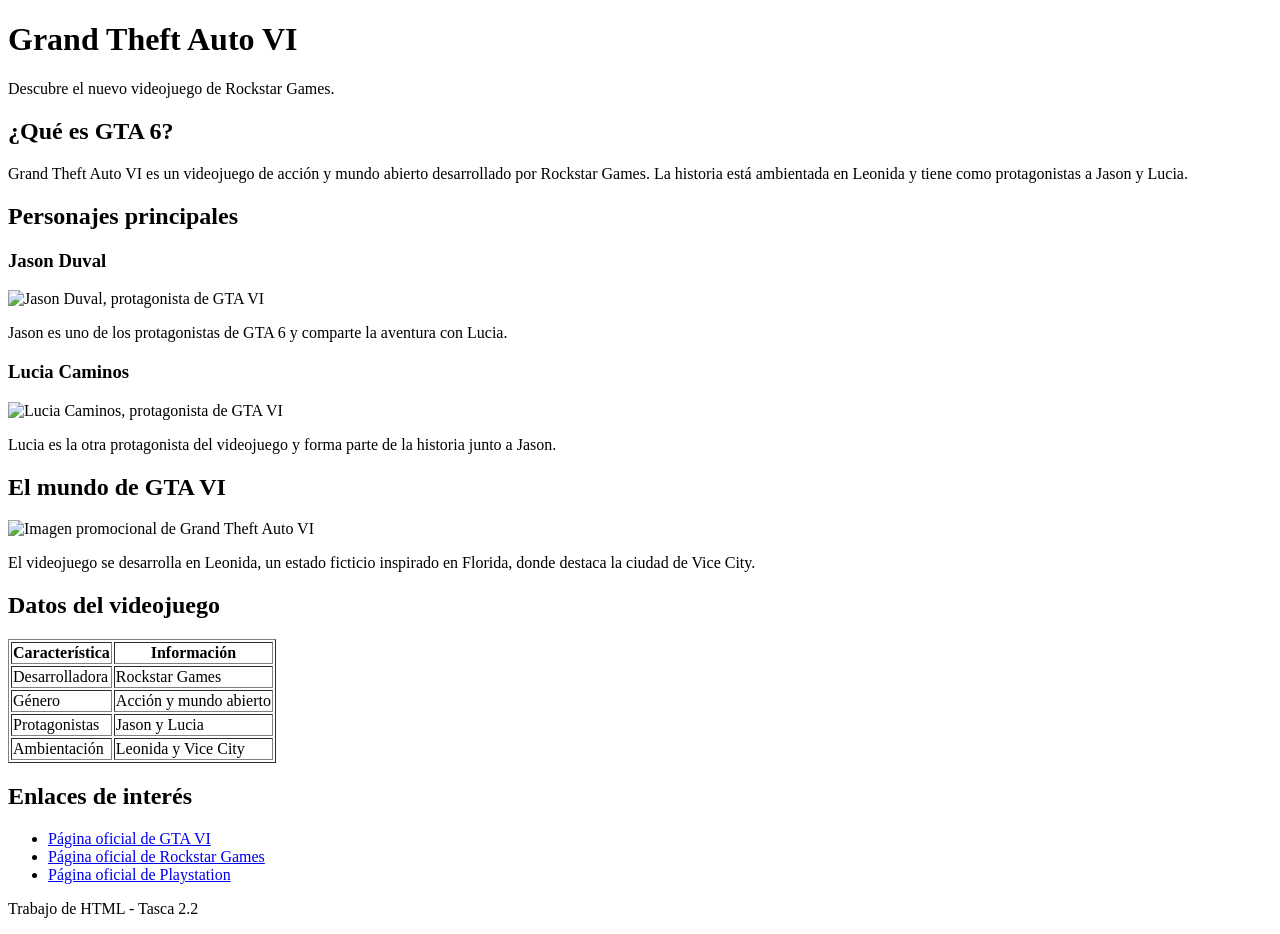
==== Tasca2_2_Enrique_Rosa/index.html @ 7d092496 "Add files via upload" ====
<!DOCTYPE html>
<html lang="es">
<head>
    <!-- Configuración básica y metadatos -->
    <meta charset="UTF-8">
    <meta name="viewport" content="width=device-width, initial-scale=1.0">
    
    <!-- Metadatos SEO -->
    <title>GTA VI - Grand Theft Auto VI</title>

    <!-- Descripción de la página -->
    
    <meta name="description" content="Información sobre el videojuego Grand Theft Auto VI.">
    <!-- Palabras clave -->
    
    <meta name="keywords" content="GTA 6, Grand Theft Auto VI, Rockstar Games, videojuego">
    <!-- Autor de la página -->
    
    <meta name="author" content="Enrique Rosa Sousa">
</head>
<body>
    <!-- Encabezado Principal -->
    <header>
        <h1>Grand Theft Auto VI</h1>
        <p>Descubre el nuevo videojuego de Rockstar Games.</p>
    </header>
    <!-- Contenido principal de la página -->
    <main>
    <!-- Presentación del videojuego-->
    <section>
        <h2>¿Qué es GTA 6?</h2>

        <p>
            Grand Theft Auto VI es un videojuego de acción y mundo abierto
            desarrollado por Rockstar Games. La historia está ambientada
            en Leonida y tiene como protagonistas a Jason y Lucia. 
        </p>
    </section>
    

    <!--Personajes principales-->

    <section>
        <h2>Personajes principales</h2>

        <h3>Jason Duval</h3>
        <img src="jason_duval.jpg" alt="Jason Duval, protagonista de GTA VI" width="300">

        <p>Jason es uno de los protagonistas de GTA 6 y comparte la aventura con Lucia.</p>

        <h3>Lucia Caminos</h3>
        <img src="lucia_caminos.jpg" alt="Lucia Caminos, protagonista de GTA VI" width="300">

        <p>Lucia es la otra protagonista del videojuego y forma parte de la historia junto a Jason.</p>
    
    </section>

    <!--Imagen general del videojuego-->
    <section>
        <h2>El mundo de GTA VI</h2>

        <img src="mundo_gta.jpg" alt="Imagen promocional de Grand Theft Auto VI" width="500">

        <p>
            El videojuego se desarrolla en Leonida, un estado ficticio
            inspirado en Florida, donde destaca la ciudad de Vice City.
        </p>
    
    </section>

    <!-- Información general -->
    <section>
        <h2>Datos del videojuego</h2>

        <table border="1">
            
            <tr>
                <th>Característica</th>
                <th>Información</th>
            </tr>
            
            <tr>
                <td>Desarrolladora</td>
                <td>Rockstar Games</td>
            </tr>
            
            <tr>
                <td>Género</td>
                <td>Acción y mundo abierto</td>
            </tr>
            
            <tr>
                <td>Protagonistas</td>
                <td>Jason y Lucia</td>

            </tr>
            
            <tr>
                <td>Ambientación</td>
                <td>Leonida y Vice City</td>
            </tr>
        </table>
    </section>

    <!-- Enlaces externos -->
    <section>
        <h2>Enlaces de interés</h2>

        <ul>
            <li>
                <a href="https://www.rockstargames.com/VI" target="_blank" rel="noopener noreferrer">
                    Página oficial de GTA VI
                </a>
            </li>
            <li>
                <a href="https://www.rockstargames.com" target="_blank" rel="noopener noreferrer">
                    Página oficial de Rockstar Games
                </a>
            </li>
            <li>
                <a href="https://www.playstation.com/es-es/" target="_blank" rel="noopener noreferrer">
                    Página oficial de Playstation
                </a>
            </li>
        </ul>
    </section>
</main>
    <!-- Pie de página -->
    <footer>
        <p>Trabajo de HTML - Tasca 2.2</p>
    </footer>
</body>
</html>
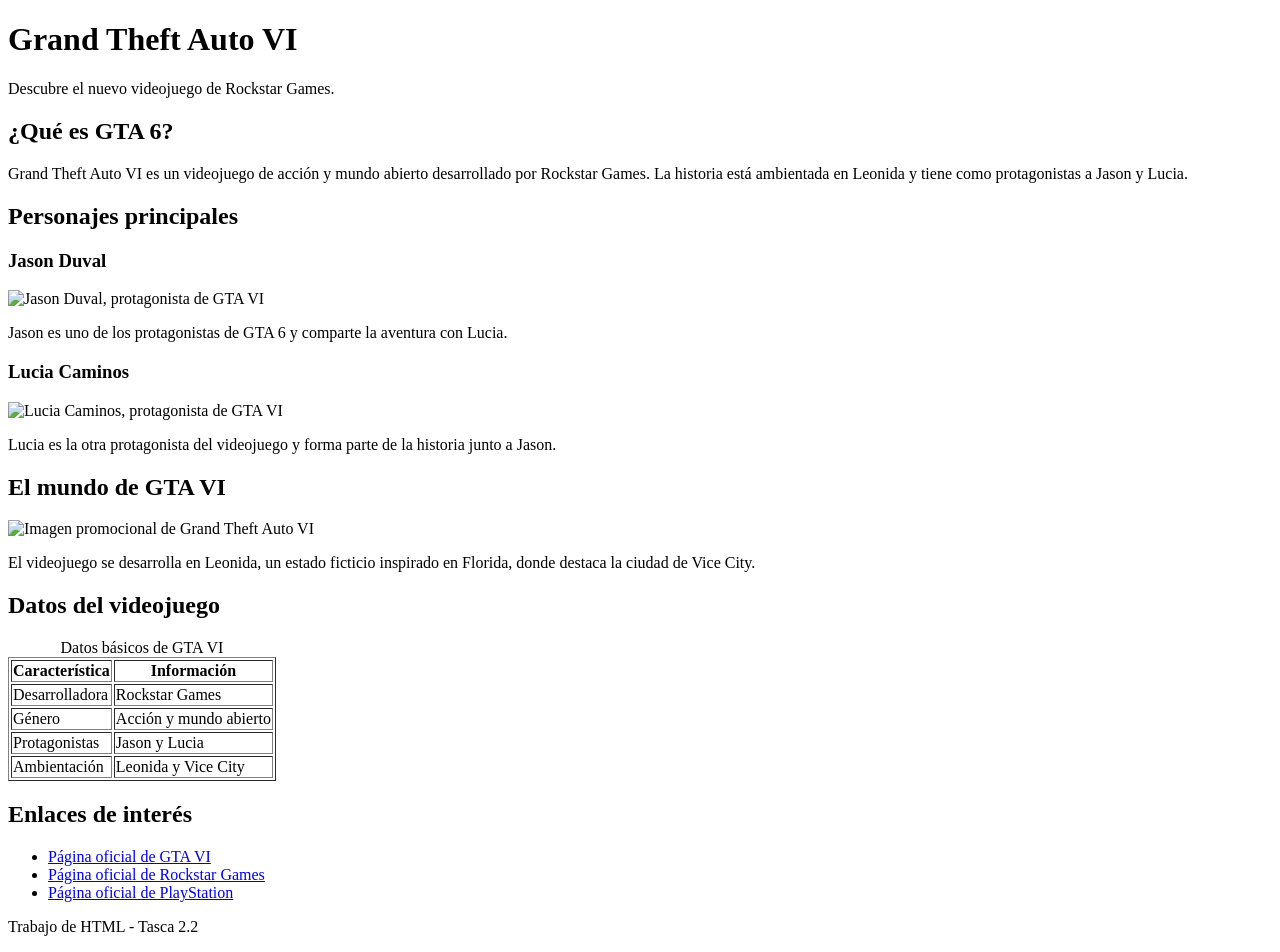
==== commit e2d2eebd: "Add files via upload" ====
--- a/Tasca2_2_Enrique_Rosa/index.html
+++ b/Tasca2_2_Enrique_Rosa/index.html
@@ -4,130 +4,120 @@
     <!-- Configuración básica y metadatos -->
     <meta charset="UTF-8">
     <meta name="viewport" content="width=device-width, initial-scale=1.0">
-    
-    <!-- Metadatos SEO -->
-    <title>GTA VI - Grand Theft Auto VI</title>
+
+    <!-- Título descriptivo con palabras clave -->
+    <title>GTA VI (Grand Theft Auto VI): protagonistas, Leonida y datos del videojuego de Rockstar Games</title>
 
     <!-- Descripción de la página -->
-    
-    <meta name="description" content="Información sobre el videojuego Grand Theft Auto VI.">
+    <meta name="description" content="Información sobre Grand Theft Auto VI, el videojuego de mundo abierto de Rockstar Games: personajes, ambientación en Leonida y Vice City, y enlaces oficiales.">
+
     <!-- Palabras clave -->
-    
-    <meta name="keywords" content="GTA 6, Grand Theft Auto VI, Rockstar Games, videojuego">
+    <meta name="keywords" content="GTA 6, GTA VI, Grand Theft Auto VI, Rockstar Games, videojuego, Leonida, Vice City, Jason, Lucia">
+
     <!-- Autor de la página -->
-    
     <meta name="author" content="Enrique Rosa Sousa">
 </head>
 <body>
-    <!-- Encabezado Principal -->
+    <!-- Encabezado principal -->
     <header>
         <h1>Grand Theft Auto VI</h1>
         <p>Descubre el nuevo videojuego de Rockstar Games.</p>
     </header>
+
     <!-- Contenido principal de la página -->
     <main>
-    <!-- Presentación del videojuego-->
-    <section>
-        <h2>¿Qué es GTA 6?</h2>
 
-        <p>
-            Grand Theft Auto VI es un videojuego de acción y mundo abierto
-            desarrollado por Rockstar Games. La historia está ambientada
-            en Leonida y tiene como protagonistas a Jason y Lucia. 
-        </p>
-    </section>
-    
+        <!-- Presentación del videojuego -->
+        <section>
+            <h2>¿Qué es GTA 6?</h2>
+            <p>
+                Grand Theft Auto VI es un videojuego de acción y mundo abierto
+                desarrollado por Rockstar Games. La historia está ambientada
+                en Leonida y tiene como protagonistas a Jason y Lucia.
+            </p>
+        </section>
 
-    <!--Personajes principales-->
+        <!-- Personajes principales -->
+        <section>
+            <h2>Personajes principales</h2>
 
-    <section>
-        <h2>Personajes principales</h2>
+            <h3>Jason Duval</h3>
+            <img src="imagenes/jason_duval.jpg" alt="Jason Duval, protagonista de GTA VI" width="300">
+            <p>Jason es uno de los protagonistas de GTA 6 y comparte la aventura con Lucia.</p>
 
-        <h3>Jason Duval</h3>
-        <img src="jason_duval.jpg" alt="Jason Duval, protagonista de GTA VI" width="300">
+            <h3>Lucia Caminos</h3>
+            <img src="imagenes/lucia_caminos.jpg" alt="Lucia Caminos, protagonista de GTA VI" width="300">
+            <p>Lucia es la otra protagonista del videojuego y forma parte de la historia junto a Jason.</p>
+        </section>
 
-        <p>Jason es uno de los protagonistas de GTA 6 y comparte la aventura con Lucia.</p>
+        <!-- Imagen general del videojuego -->
+        <section>
+            <h2>El mundo de GTA VI</h2>
+            <img src="imagenes/mundo_gta.jpg" alt="Imagen promocional de Grand Theft Auto VI" width="500">
+            <p>
+                El videojuego se desarrolla en Leonida, un estado ficticio
+                inspirado en Florida, donde destaca la ciudad de Vice City.
+            </p>
+        </section>
 
-        <h3>Lucia Caminos</h3>
-        <img src="lucia_caminos.jpg" alt="Lucia Caminos, protagonista de GTA VI" width="300">
+        <!-- Tabla de datos del videojuego -->
+        <section>
+            <h2>Datos del videojuego</h2>
 
-        <p>Lucia es la otra protagonista del videojuego y forma parte de la historia junto a Jason.</p>
-    
-    </section>
+            <table border="1">
+                <caption>Datos básicos de GTA VI</caption>
+                <tr>
+                    <th>Característica</th>
+                    <th>Información</th>
+                </tr>
+                <tr>
+                    <td>Desarrolladora</td>
+                    <td>Rockstar Games</td>
+                </tr>
+                <tr>
+                    <td>Género</td>
+                    <td>Acción y mundo abierto</td>
+                </tr>
+                <tr>
+                    <td>Protagonistas</td>
+                    <td>Jason y Lucia</td>
+                </tr>
+                <tr>
+                    <td>Ambientación</td>
+                    <td>Leonida y Vice City</td>
+                </tr>
+            </table>
+        </section>
 
-    <!--Imagen general del videojuego-->
-    <section>
-        <h2>El mundo de GTA VI</h2>
+        <!-- Lista de enlaces externos -->
+        <section>
+            <h2>Enlaces de interés</h2>
 
-        <img src="mundo_gta.jpg" alt="Imagen promocional de Grand Theft Auto VI" width="500">
+            <ul>
+                <li>
+                    <a href="https://www.rockstargames.com/VI" target="_blank" rel="noopener noreferrer">
+                        Página oficial de GTA VI
+                    </a>
+                </li>
+                <li>
+                    <a href="https://www.rockstargames.com" target="_blank" rel="noopener noreferrer">
+                        Página oficial de Rockstar Games
+                    </a>
+                </li>
+                <li>
+                    <a href="https://www.playstation.com/es-es/" target="_blank" rel="noopener noreferrer">
+                        Página oficial de PlayStation
+                    </a>
+                </li>
+            </ul>
+        </section>
 
-        <p>
-            El videojuego se desarrolla en Leonida, un estado ficticio
-            inspirado en Florida, donde destaca la ciudad de Vice City.
-        </p>
-    
-    </section>
+    </main>
 
-    <!-- Información general -->
-    <section>
-        <h2>Datos del videojuego</h2>
-
-        <table border="1">
-            
-            <tr>
-                <th>Característica</th>
-                <th>Información</th>
-            </tr>
-            
-            <tr>
-                <td>Desarrolladora</td>
-                <td>Rockstar Games</td>
-            </tr>
-            
-            <tr>
-                <td>Género</td>
-                <td>Acción y mundo abierto</td>
-            </tr>
-            
-            <tr>
-                <td>Protagonistas</td>
-                <td>Jason y Lucia</td>
-
-            </tr>
-            
-            <tr>
-                <td>Ambientación</td>
-                <td>Leonida y Vice City</td>
-            </tr>
-        </table>
-    </section>
-
-    <!-- Enlaces externos -->
-    <section>
-        <h2>Enlaces de interés</h2>
-
-        <ul>
-            <li>
-                <a href="https://www.rockstargames.com/VI" target="_blank" rel="noopener noreferrer">
-                    Página oficial de GTA VI
-                </a>
-            </li>
-            <li>
-                <a href="https://www.rockstargames.com" target="_blank" rel="noopener noreferrer">
-                    Página oficial de Rockstar Games
-                </a>
-            </li>
-            <li>
-                <a href="https://www.playstation.com/es-es/" target="_blank" rel="noopener noreferrer">
-                    Página oficial de Playstation
-                </a>
-            </li>
-        </ul>
-    </section>
-</main>
     <!-- Pie de página -->
     <footer>
         <p>Trabajo de HTML - Tasca 2.2</p>
     </footer>
+
 </body>
 </html>
